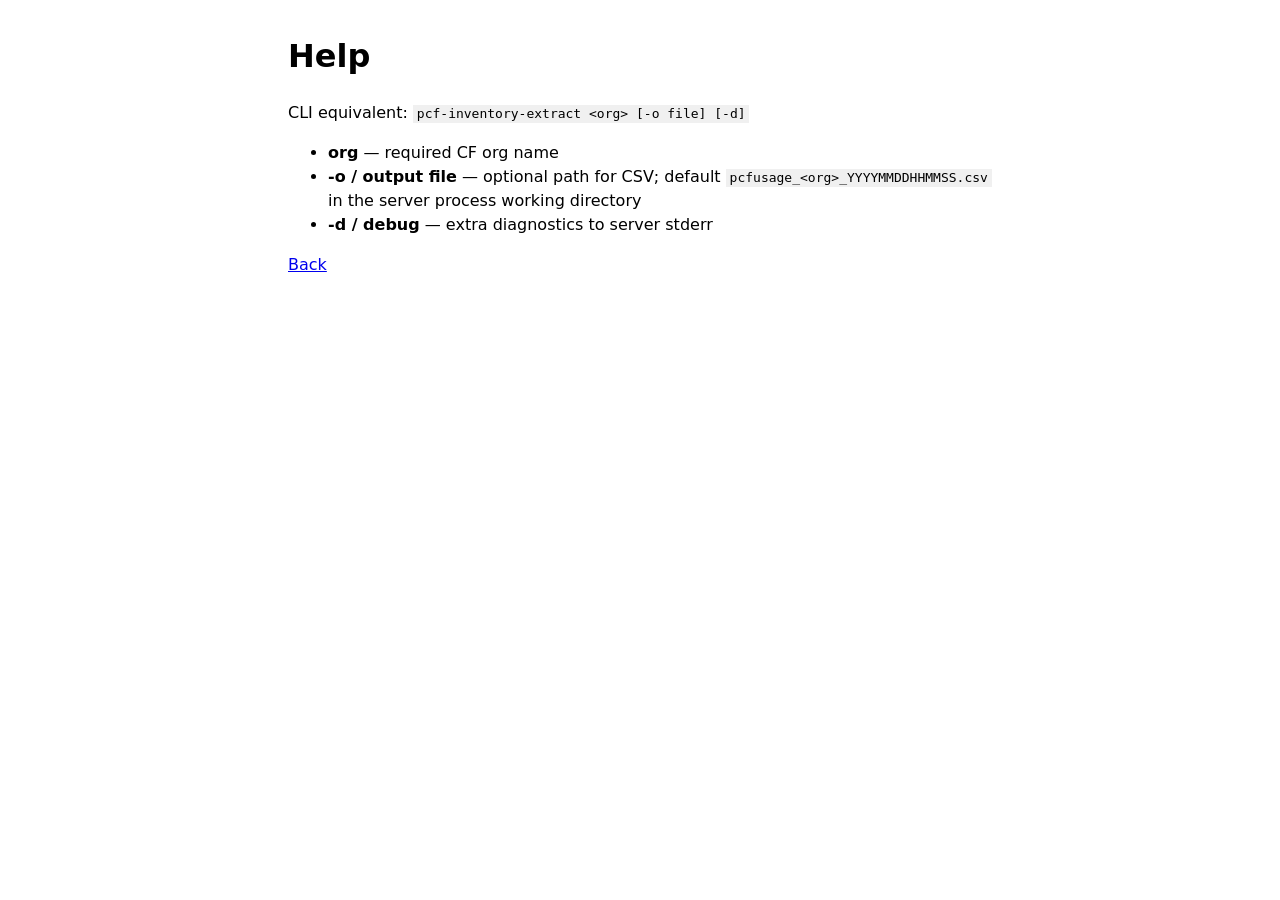
==== templates/help.html @ 821b57b5 "feat: add pcf-inventory-extractor Python package and web UI - Port extract-pcf-inventory.sh logic to" ====
<!DOCTYPE html>
<html lang="en">
<head><meta charset="utf-8" /><title>Help — pcf-inventory-extractor</title>
<link rel="stylesheet" href="/static/app.css" />
</head>
<body>
  <h1>Help</h1>
  <p>CLI equivalent: <code>pcf-inventory-extract &lt;org&gt; [-o file] [-d]</code></p>
  <ul>
    <li><strong>org</strong> — required CF org name</li>
    <li><strong>-o / output file</strong> — optional path for CSV; default
      <code>pcfusage_&lt;org&gt;_YYYYMMDDHHMMSS.csv</code> in the server process working directory</li>
    <li><strong>-d / debug</strong> — extra diagnostics to server stderr</li>
  </ul>
  <p><a href="/">Back</a></p>
</body>
</html>
---- static/app.css ----
body { font-family: system-ui, sans-serif; max-width: 44rem; margin: 2rem auto; line-height: 1.5; }
code { background: #f0f0f0; padding: 0.1em 0.3em; }
form p { margin: 0.75em 0; }
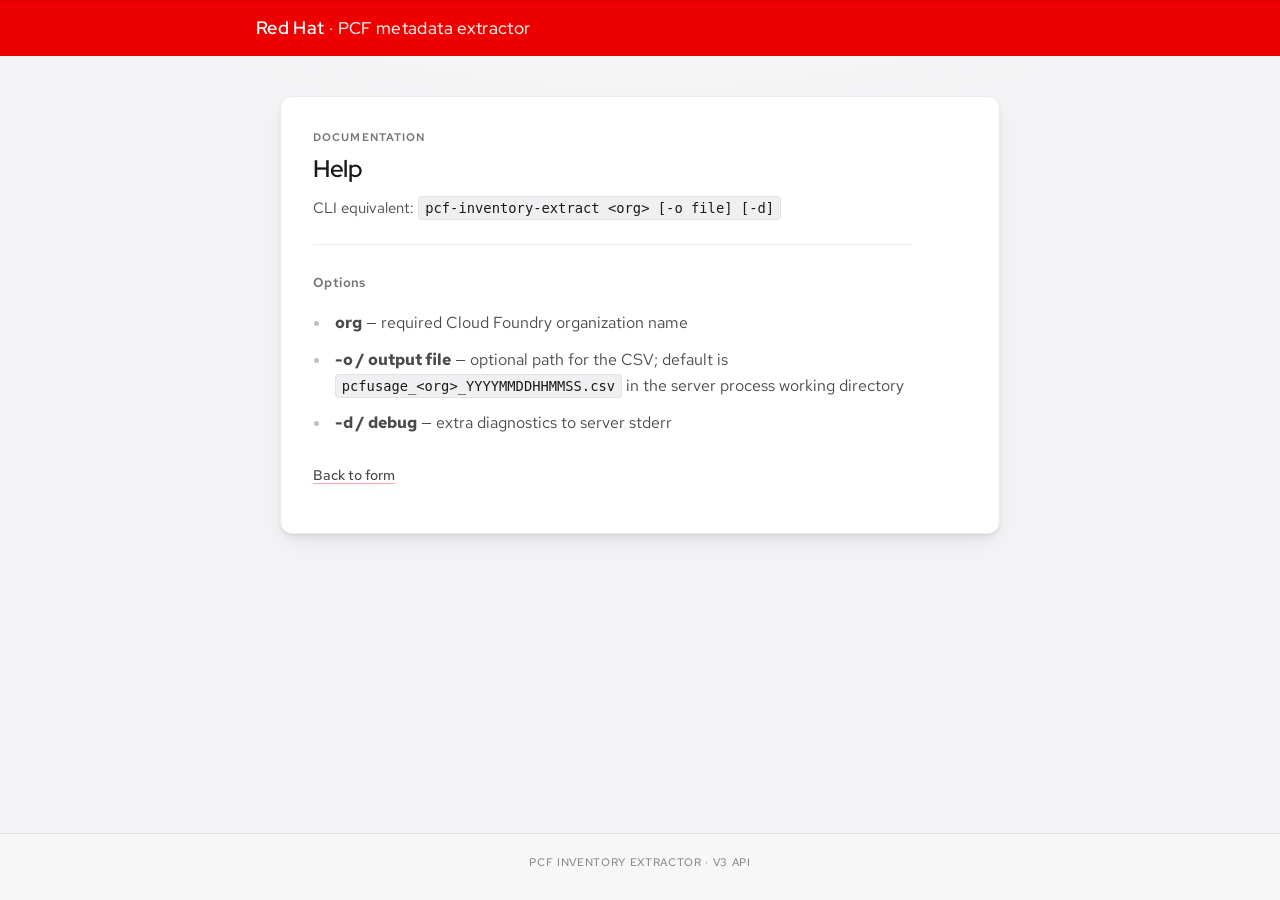
==== commit 5fdc949e: "style(ui): masthead, layout, form grouping, typography, and a11y - Red-accent masthead, card shell, " ====
--- a/templates/help.html
+++ b/templates/help.html
@@ -1,17 +1,37 @@
 <!DOCTYPE html>
 <html lang="en">
-<head><meta charset="utf-8" /><title>Help — pcf-inventory-extractor</title>
-<link rel="stylesheet" href="/static/app.css" />
+<head>
+  <meta charset="utf-8" />
+  <meta name="viewport" content="width=device-width, initial-scale=1" />
+  <title>Help — pcf-inventory-extractor</title>
+  <link rel="preconnect" href="https://fonts.googleapis.com" />
+  <link rel="preconnect" href="https://fonts.gstatic.com" crossorigin />
+  <link href="https://fonts.googleapis.com/css2?family=Red+Hat+Display:wght@500;600&family=Red+Hat+Text:ital,wght@0,400;0,500;0,600;1,400&display=swap" rel="stylesheet" />
+  <link rel="stylesheet" href="/static/app.css" />
 </head>
 <body>
-  <h1>Help</h1>
-  <p>CLI equivalent: <code>pcf-inventory-extract &lt;org&gt; [-o file] [-d]</code></p>
-  <ul>
-    <li><strong>org</strong> — required CF org name</li>
-    <li><strong>-o / output file</strong> — optional path for CSV; default
-      <code>pcfusage_&lt;org&gt;_YYYYMMDDHHMMSS.csv</code> in the server process working directory</li>
-    <li><strong>-d / debug</strong> — extra diagnostics to server stderr</li>
-  </ul>
-  <p><a href="/">Back</a></p>
+  <div class="rh-shell">
+    <header class="rh-masthead" role="banner">
+      <div class="rh-masthead__inner">
+        <h1 class="rh-masthead__title">Red Hat <span class="rh-masthead__product">· PCF metadata extractor</span></h1>
+      </div>
+    </header>
+    <main class="rh-main">
+      <div class="rh-card">
+        <span class="rh-eyebrow">Documentation</span>
+        <h1>Help</h1>
+        <p class="rh-lead">CLI equivalent: <code>pcf-inventory-extract &lt;org&gt; [-o file] [-d]</code></p>
+        <h2 class="rh-section-title">Options</h2>
+        <ul class="rh-list">
+          <li><strong>org</strong> — required Cloud Foundry organization name</li>
+          <li><strong>-o / output file</strong> — optional path for the CSV; default is
+            <code>pcfusage_&lt;org&gt;_YYYYMMDDHHMMSS.csv</code> in the server process working directory</li>
+          <li><strong>-d / debug</strong> — extra diagnostics to server stderr</li>
+        </ul>
+        <p class="rh-footnav"><a href="/">Back to form</a></p>
+      </div>
+    </main>
+    <footer class="rh-footer">PCF inventory extractor · v3 API</footer>
+  </div>
 </body>
 </html>
--- a/static/app.css
+++ b/static/app.css
@@ -1,3 +1,175 @@
-body { font-family: system-ui, sans-serif; max-width: 44rem; margin: 2rem auto; line-height: 1.5; }
-code { background: #f0f0f0; padding: 0.1em 0.3em; }
-form p { margin: 0.75em 0; }
+/*
+  Red Hat red accent + modern subdued UI.
+  Primary: #EE0000
+*/
+
+:root {
+  --rh-red: #ee0000;
+  --rh-red-dark: #c9190b;
+  --rh-red-dim: #a30000;
+  --ink: #1a1a1a;
+  --ink-soft: #4a4a4a;
+  --muted: #737679;
+  --line: #e0e0e0;
+  --line-soft: #ededed;
+  --surface: #ffffff;
+  --surface-page: #f3f3f5;
+  --shadow-sm: 0 1px 2px rgba(21, 21, 21, 0.04);
+  --shadow-md: 0 4px 6px -1px rgba(21, 21, 21, 0.06), 0 10px 24px -6px rgba(21, 21, 21, 0.08);
+  --shadow-mast: 0 1px 0 rgba(0, 0, 0, 0.06) inset;
+  --radius: 12px;
+  --radius-ctrl: 6px;
+  --focus: rgba(238, 0, 0, 0.28);
+  --font-sans: "Red Hat Text", "Helvetica Neue", Helvetica, Arial, sans-serif;
+  --font-display: "Red Hat Display", "Red Hat Text", var(--font-sans);
+}
+
+*, *::before, *::after { box-sizing: border-box; }
+
+html {
+  font-size: 100%;
+  -webkit-font-smoothing: antialiased;
+  -moz-osx-font-smoothing: grayscale;
+}
+
+body {
+  margin: 0;
+  min-height: 100vh;
+  font-family: var(--font-sans);
+  font-size: 1rem;
+  line-height: 1.6;
+  color: var(--ink);
+  background-color: var(--surface-page);
+  background-image: radial-gradient(ellipse 120% 80% at 50% -20%, #fafafa 0%, var(--surface-page) 45%);
+}
+
+.rh-shell { min-height: 100vh; display: flex; flex-direction: column; }
+
+.rh-masthead {
+  background: linear-gradient(180deg, #e00 0%, var(--rh-red) 100%);
+  color: #fff;
+  padding: 1rem clamp(1rem, 4vw, 1.75rem);
+  box-shadow: var(--shadow-mast);
+}
+.rh-masthead__inner { max-width: 48rem; margin: 0 auto; }
+.rh-masthead__title {
+  margin: 0;
+  font-family: var(--font-display);
+  font-size: clamp(1rem, 2.5vw, 1.125rem);
+  font-weight: 600;
+  letter-spacing: 0.02em;
+  line-height: 1.35;
+}
+.rh-masthead__product { font-weight: 500; opacity: 0.92; font-size: 0.95em; }
+
+.rh-main {
+  flex: 1;
+  width: 100%;
+  max-width: 48rem;
+  margin: 0 auto;
+  padding: clamp(1.5rem, 4vw, 2.5rem) clamp(1rem, 4vw, 1.5rem) clamp(2.5rem, 6vw, 4rem);
+}
+
+.rh-card {
+  position: relative;
+  background: var(--surface);
+  border: 1px solid var(--line-soft);
+  border-radius: var(--radius);
+  padding: clamp(1.5rem, 3vw, 2rem) clamp(1.25rem, 3vw, 2rem);
+  box-shadow: var(--shadow-sm), var(--shadow-md);
+}
+.rh-card::before {
+  content: "";
+  position: absolute; left: 1px; right: 1px; top: 1px; height: 1px;
+  border-radius: var(--radius) var(--radius) 0 0;
+  background: linear-gradient(90deg, transparent, rgba(255,255,255,0.9) 25%, rgba(255,255,255,0.9) 75%, transparent);
+  pointer-events: none;
+}
+.rh-eyebrow {
+  display: block; margin: 0 0 0.35rem;
+  font-size: 0.7rem; font-weight: 600; letter-spacing: 0.1em; text-transform: uppercase; color: var(--muted);
+}
+.rh-card h1 {
+  position: relative; margin: 0 0 0.75rem;
+  font-family: var(--font-display);
+  font-size: clamp(1.25rem, 2.5vw, 1.5rem);
+  font-weight: 600; color: var(--ink); line-height: 1.3; letter-spacing: -0.02em;
+}
+.rh-lead {
+  margin: 0 0 1.75rem; padding-bottom: 1.5rem; border-bottom: 1px solid var(--line-soft);
+  color: var(--ink-soft); font-size: 0.9375rem; max-width: 40em;
+}
+.rh-lead code { color: var(--ink); font-size: 0.92em; }
+.rh-section-title { margin: 0 0 1rem; font-size: 0.8125rem; font-weight: 600; color: var(--muted); letter-spacing: 0.03em; }
+.rh-form__fields { display: flex; flex-direction: column; gap: 1.15rem; }
+.rh-form p { margin: 0; }
+.rh-form label {
+  display: block; font-size: 0.8125rem; font-weight: 600; color: var(--ink-soft);
+  letter-spacing: 0.02em; margin-bottom: 0.4rem;
+}
+.rh-form input[type="text"] {
+  display: block; width: 100%; min-height: 2.75rem; padding: 0.5rem 0.75rem;
+  font: inherit; font-size: 0.9375rem; border: 1px solid var(--line);
+  border-radius: var(--radius-ctrl); background: #fcfcfd; color: var(--ink);
+  transition: border-color 0.18s, box-shadow 0.18s, background 0.18s;
+}
+.rh-form input[type="text"]::placeholder { color: #9a9da0; font-weight: 400; }
+.rh-form input[type="text"]:hover { border-color: #c5c5c5; background: var(--surface); }
+.rh-form input[type="text"]:focus {
+  outline: none; border-color: var(--rh-red); background: var(--surface);
+  box-shadow: 0 0 0 3px var(--focus);
+}
+.rh-form .rh-checkbox { display: flex; align-items: flex-start; gap: 0.65rem; padding: 0.4rem 0; font-size: 0.875rem; color: var(--ink-soft); line-height: 1.45; }
+.rh-form .rh-checkbox input { margin-top: 0.2rem; flex-shrink: 0; accent-color: var(--rh-red); width: 1.1rem; height: 1.1rem; cursor: pointer; }
+.rh-form .rh-checkbox label { margin: 0; font-weight: 400; color: var(--ink-soft); letter-spacing: 0; cursor: pointer; }
+.rh-form__actions { margin-top: 1.6rem; padding-top: 1.4rem; border-top: 1px solid var(--line-soft); }
+.rh-button {
+  display: inline-flex; align-items: center; justify-content: center; min-height: 2.75rem;
+  padding: 0.55rem 1.35rem; font: inherit; font-size: 0.9375rem; font-weight: 600; letter-spacing: 0.02em;
+  color: #fff; background: var(--rh-red);
+  border: 1px solid #d40000; border-radius: var(--radius-ctrl); cursor: pointer;
+  transition: background 0.18s, border-color 0.18s, box-shadow 0.18s, transform 0.12s;
+}
+.rh-button:hover { background: var(--rh-red-dark); border-color: var(--rh-red-dark); box-shadow: 0 2px 8px rgba(201, 25, 11, 0.25); }
+.rh-button:focus { outline: none; box-shadow: 0 0 0 3px var(--focus); }
+.rh-button:focus:not(:focus-visible) { box-shadow: none; }
+.rh-button:focus-visible { box-shadow: 0 0 0 3px var(--focus); }
+.rh-button:active { background: var(--rh-red-dim); border-color: var(--rh-red-dim); transform: translateY(0.5px); }
+
+a {
+  color: var(--ink-soft);
+  text-decoration: underline; text-decoration-color: rgba(238, 0, 0, 0.35);
+  text-underline-offset: 0.2em; font-weight: 500;
+  transition: color 0.15s, text-decoration-color 0.15s;
+}
+a:hover { color: var(--rh-red); text-decoration-color: var(--rh-red); }
+a:focus-visible { outline: 2px solid var(--rh-red); outline-offset: 3px; border-radius: 2px; text-decoration: none; }
+
+.rh-footnav { margin-top: 1.75rem; font-size: 0.875rem; color: var(--muted); }
+code {
+  font-family: ui-monospace, "Cascadia Code", "Source Code Pro", Menlo, monospace;
+  font-size: 0.86em; background: #f0f0f2; color: var(--ink);
+  padding: 0.2em 0.45em; border-radius: 4px; border: 1px solid #e3e3e6;
+}
+.rh-list { margin: 0.5rem 0 0; padding-left: 1.1rem; color: var(--ink-soft); line-height: 1.65; }
+.rh-list li { margin-bottom: 0.65rem; padding-left: 0.25rem; }
+.rh-list li::marker { color: #c0c0c0; }
+.rh-footer {
+  margin-top: auto; padding: 1.25rem clamp(1rem, 4vw, 1.5rem) 1.75rem; text-align: center;
+  font-size: 0.7rem; font-weight: 500; letter-spacing: 0.06em; text-transform: uppercase; color: #8b8e91;
+  border-top: 1px solid var(--line);
+  background: #f7f7f8;
+}
+
+
+.visually-hidden {
+  position: absolute;
+  width: 1px;
+  height: 1px;
+  padding: 0;
+  margin: -1px;
+  overflow: hidden;
+  clip: rect(0, 0, 0, 0);
+  white-space: nowrap;
+  border: 0;
+}
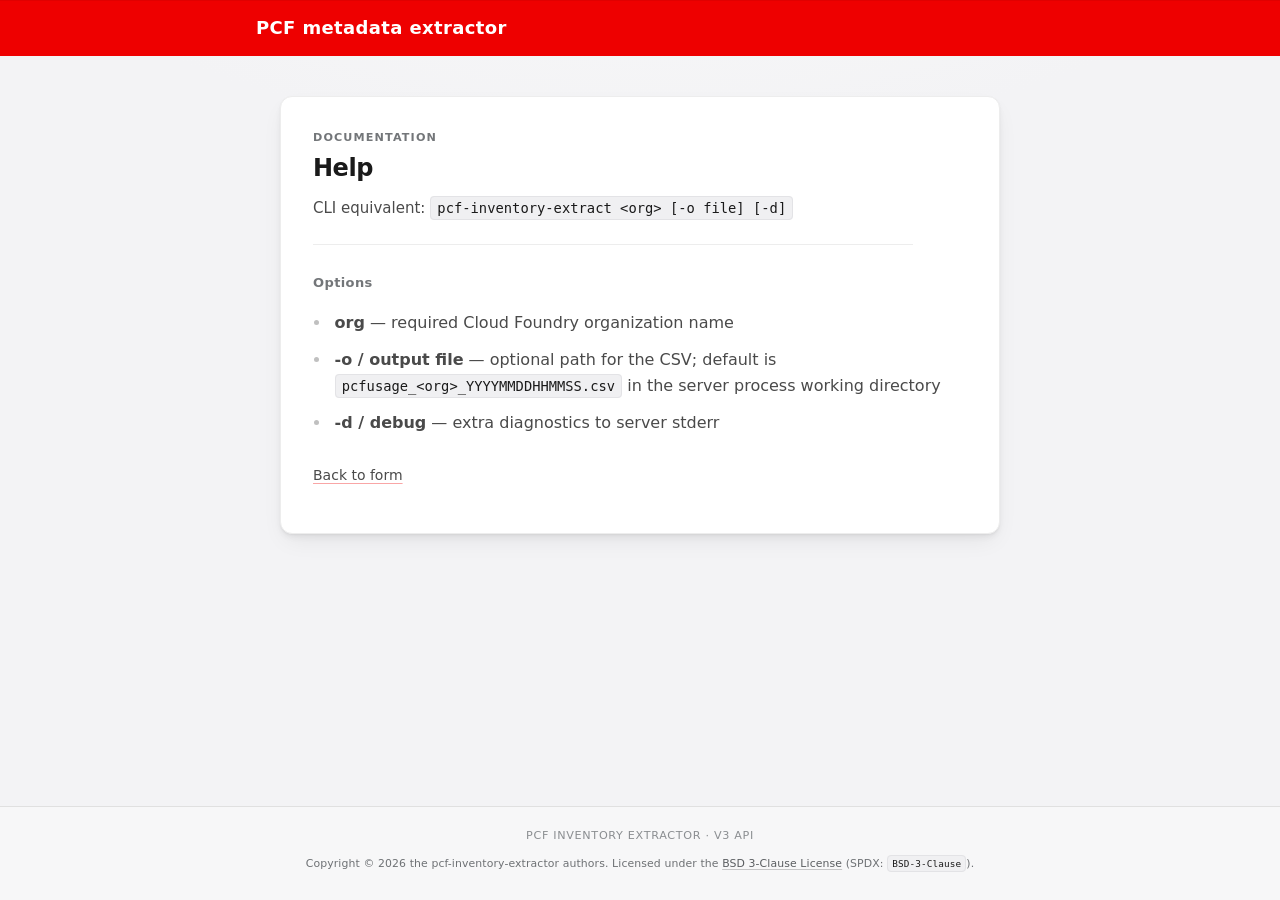
==== commit a918b857: "Refactor Python package layout and polish web UI - Organize pcf_inventory_extractor into client, ext" ====
--- a/templates/help.html
+++ b/templates/help.html
@@ -4,34 +4,38 @@
   <meta charset="utf-8" />
   <meta name="viewport" content="width=device-width, initial-scale=1" />
   <title>Help — pcf-inventory-extractor</title>
-  <link rel="preconnect" href="https://fonts.googleapis.com" />
-  <link rel="preconnect" href="https://fonts.gstatic.com" crossorigin />
-  <link href="https://fonts.googleapis.com/css2?family=Red+Hat+Display:wght@500;600&family=Red+Hat+Text:ital,wght@0,400;0,500;0,600;1,400&display=swap" rel="stylesheet" />
   <link rel="stylesheet" href="/static/app.css" />
 </head>
 <body>
-  <div class="rh-shell">
-    <header class="rh-masthead" role="banner">
-      <div class="rh-masthead__inner">
-        <h1 class="rh-masthead__title">Red Hat <span class="rh-masthead__product">· PCF metadata extractor</span></h1>
+  <div class="app-shell">
+    <header class="app-masthead" role="banner">
+      <div class="app-masthead__inner">
+        <h1 class="app-masthead__title">PCF metadata extractor</h1>
       </div>
     </header>
-    <main class="rh-main">
-      <div class="rh-card">
-        <span class="rh-eyebrow">Documentation</span>
+    <main class="app-main">
+      <div class="app-card">
+        <span class="app-eyebrow">Documentation</span>
         <h1>Help</h1>
-        <p class="rh-lead">CLI equivalent: <code>pcf-inventory-extract &lt;org&gt; [-o file] [-d]</code></p>
-        <h2 class="rh-section-title">Options</h2>
-        <ul class="rh-list">
+        <p class="app-lead">CLI equivalent: <code>pcf-inventory-extract &lt;org&gt; [-o file] [-d]</code></p>
+        <h2 class="app-section-title">Options</h2>
+        <ul class="app-list">
           <li><strong>org</strong> — required Cloud Foundry organization name</li>
           <li><strong>-o / output file</strong> — optional path for the CSV; default is
             <code>pcfusage_&lt;org&gt;_YYYYMMDDHHMMSS.csv</code> in the server process working directory</li>
           <li><strong>-d / debug</strong> — extra diagnostics to server stderr</li>
         </ul>
-        <p class="rh-footnav"><a href="/">Back to form</a></p>
+        <p class="app-footnav"><a href="/">Back to form</a></p>
       </div>
     </main>
-    <footer class="rh-footer">PCF inventory extractor · v3 API</footer>
+    <footer class="app-footer">
+      <p class="app-footer__tagline">PCF inventory extractor · v3 API</p>
+      <p class="app-footer__legal">
+        Copyright © 2026 the pcf-inventory-extractor authors. Licensed under the
+        <a href="https://opensource.org/licenses/BSD-3-Clause" rel="license noopener noreferrer" target="_blank">BSD 3-Clause License</a>
+        (SPDX: <code>BSD-3-Clause</code>).
+      </p>
+    </footer>
   </div>
 </body>
 </html>
--- a/static/app.css
+++ b/static/app.css
@@ -1,12 +1,12 @@
 /*
-  Red Hat red accent + modern subdued UI.
+  Accent red + modern subdued UI.
   Primary: #EE0000
 */
 
 :root {
-  --rh-red: #ee0000;
-  --rh-red-dark: #c9190b;
-  --rh-red-dim: #a30000;
+  --accent: #ee0000;
+  --accent-dark: #c9190b;
+  --accent-dim: #a30000;
   --ink: #1a1a1a;
   --ink-soft: #4a4a4a;
   --muted: #737679;
@@ -20,8 +20,8 @@
   --radius: 12px;
   --radius-ctrl: 6px;
   --focus: rgba(238, 0, 0, 0.28);
-  --font-sans: "Red Hat Text", "Helvetica Neue", Helvetica, Arial, sans-serif;
-  --font-display: "Red Hat Display", "Red Hat Text", var(--font-sans);
+  --font-sans: system-ui, -apple-system, "Segoe UI", Roboto, "Helvetica Neue", Helvetica, Arial, sans-serif;
+  --font-display: system-ui, -apple-system, "Segoe UI", Roboto, "Helvetica Neue", Helvetica, Arial, sans-serif;
 }
 
 *, *::before, *::after { box-sizing: border-box; }
@@ -43,16 +43,16 @@
   background-image: radial-gradient(ellipse 120% 80% at 50% -20%, #fafafa 0%, var(--surface-page) 45%);
 }
 
-.rh-shell { min-height: 100vh; display: flex; flex-direction: column; }
-
-.rh-masthead {
-  background: linear-gradient(180deg, #e00 0%, var(--rh-red) 100%);
+.app-shell { min-height: 100vh; display: flex; flex-direction: column; }
+
+.app-masthead {
+  background: linear-gradient(180deg, #e00 0%, var(--accent) 100%);
   color: #fff;
   padding: 1rem clamp(1rem, 4vw, 1.75rem);
   box-shadow: var(--shadow-mast);
 }
-.rh-masthead__inner { max-width: 48rem; margin: 0 auto; }
-.rh-masthead__title {
+.app-masthead__inner { max-width: 48rem; margin: 0 auto; }
+.app-masthead__title {
   margin: 0;
   font-family: var(--font-display);
   font-size: clamp(1rem, 2.5vw, 1.125rem);
@@ -60,9 +60,7 @@
   letter-spacing: 0.02em;
   line-height: 1.35;
 }
-.rh-masthead__product { font-weight: 500; opacity: 0.92; font-size: 0.95em; }
-
-.rh-main {
+.app-main {
   flex: 1;
   width: 100%;
   max-width: 48rem;
@@ -70,7 +68,7 @@
   padding: clamp(1.5rem, 4vw, 2.5rem) clamp(1rem, 4vw, 1.5rem) clamp(2.5rem, 6vw, 4rem);
 }
 
-.rh-card {
+.app-card {
   position: relative;
   background: var(--surface);
   border: 1px solid var(--line-soft);
@@ -78,63 +76,87 @@
   padding: clamp(1.5rem, 3vw, 2rem) clamp(1.25rem, 3vw, 2rem);
   box-shadow: var(--shadow-sm), var(--shadow-md);
 }
-.rh-card::before {
+.app-card::before {
   content: "";
   position: absolute; left: 1px; right: 1px; top: 1px; height: 1px;
   border-radius: var(--radius) var(--radius) 0 0;
   background: linear-gradient(90deg, transparent, rgba(255,255,255,0.9) 25%, rgba(255,255,255,0.9) 75%, transparent);
   pointer-events: none;
 }
-.rh-eyebrow {
+.app-eyebrow {
   display: block; margin: 0 0 0.35rem;
   font-size: 0.7rem; font-weight: 600; letter-spacing: 0.1em; text-transform: uppercase; color: var(--muted);
 }
-.rh-card h1 {
+.app-card h1 {
   position: relative; margin: 0 0 0.75rem;
   font-family: var(--font-display);
   font-size: clamp(1.25rem, 2.5vw, 1.5rem);
   font-weight: 600; color: var(--ink); line-height: 1.3; letter-spacing: -0.02em;
 }
-.rh-lead {
+.app-summary {
+  margin: 0 0 0.75rem;
+  color: var(--ink-soft);
+  font-size: 0.9375rem;
+  line-height: 1.55;
+  max-width: 40em;
+}
+.app-lead {
   margin: 0 0 1.75rem; padding-bottom: 1.5rem; border-bottom: 1px solid var(--line-soft);
   color: var(--ink-soft); font-size: 0.9375rem; max-width: 40em;
 }
-.rh-lead code { color: var(--ink); font-size: 0.92em; }
-.rh-section-title { margin: 0 0 1rem; font-size: 0.8125rem; font-weight: 600; color: var(--muted); letter-spacing: 0.03em; }
-.rh-form__fields { display: flex; flex-direction: column; gap: 1.15rem; }
-.rh-form p { margin: 0; }
-.rh-form label {
+.app-lead code { color: var(--ink); font-size: 0.92em; }
+.app-section-title { margin: 0 0 1rem; font-size: 0.8125rem; font-weight: 600; color: var(--muted); letter-spacing: 0.03em; }
+.app-form > .app-section-title { margin-top: 0; }
+.app-form__required-legend {
+  margin: 0 0 1rem;
+  padding: 0.65rem 0.85rem 0.85rem;
+  font-size: 0.8125rem;
+  color: var(--ink-soft);
+  line-height: 1.4;
+}
+.app-form__required-legend .app-required {
+  font-weight: 700;
+  color: var(--accent);
+}
+.app-required { font-weight: 700; color: var(--accent); }
+.app-form__fields { display: flex; flex-direction: column; gap: 1.15rem; }
+.app-form p { margin: 0; }
+.app-form label {
   display: block; font-size: 0.8125rem; font-weight: 600; color: var(--ink-soft);
   letter-spacing: 0.02em; margin-bottom: 0.4rem;
 }
-.rh-form input[type="text"] {
+.app-label-optional {
+  font-weight: 500;
+  color: var(--muted);
+}
+.app-form input[type="text"] {
   display: block; width: 100%; min-height: 2.75rem; padding: 0.5rem 0.75rem;
   font: inherit; font-size: 0.9375rem; border: 1px solid var(--line);
   border-radius: var(--radius-ctrl); background: #fcfcfd; color: var(--ink);
   transition: border-color 0.18s, box-shadow 0.18s, background 0.18s;
 }
-.rh-form input[type="text"]::placeholder { color: #9a9da0; font-weight: 400; }
-.rh-form input[type="text"]:hover { border-color: #c5c5c5; background: var(--surface); }
-.rh-form input[type="text"]:focus {
-  outline: none; border-color: var(--rh-red); background: var(--surface);
+.app-form input[type="text"]::placeholder { color: #9a9da0; font-weight: 400; }
+.app-form input[type="text"]:hover { border-color: #c5c5c5; background: var(--surface); }
+.app-form input[type="text"]:focus {
+  outline: none; border-color: var(--accent); background: var(--surface);
   box-shadow: 0 0 0 3px var(--focus);
 }
-.rh-form .rh-checkbox { display: flex; align-items: flex-start; gap: 0.65rem; padding: 0.4rem 0; font-size: 0.875rem; color: var(--ink-soft); line-height: 1.45; }
-.rh-form .rh-checkbox input { margin-top: 0.2rem; flex-shrink: 0; accent-color: var(--rh-red); width: 1.1rem; height: 1.1rem; cursor: pointer; }
-.rh-form .rh-checkbox label { margin: 0; font-weight: 400; color: var(--ink-soft); letter-spacing: 0; cursor: pointer; }
-.rh-form__actions { margin-top: 1.6rem; padding-top: 1.4rem; border-top: 1px solid var(--line-soft); }
-.rh-button {
+.app-form .app-checkbox { display: flex; align-items: flex-start; gap: 0.65rem; padding: 0.4rem 0; font-size: 0.875rem; color: var(--ink-soft); line-height: 1.45; }
+.app-form .app-checkbox input { margin-top: 0.2rem; flex-shrink: 0; accent-color: var(--accent); width: 1.1rem; height: 1.1rem; cursor: pointer; }
+.app-form .app-checkbox label { margin: 0; font-weight: 400; color: var(--ink-soft); letter-spacing: 0; cursor: pointer; }
+.app-form__actions { margin-top: 1.6rem; padding-top: 1.4rem; border-top: 1px solid var(--line-soft); }
+.app-button {
   display: inline-flex; align-items: center; justify-content: center; min-height: 2.75rem;
   padding: 0.55rem 1.35rem; font: inherit; font-size: 0.9375rem; font-weight: 600; letter-spacing: 0.02em;
-  color: #fff; background: var(--rh-red);
+  color: #fff; background: var(--accent);
   border: 1px solid #d40000; border-radius: var(--radius-ctrl); cursor: pointer;
   transition: background 0.18s, border-color 0.18s, box-shadow 0.18s, transform 0.12s;
 }
-.rh-button:hover { background: var(--rh-red-dark); border-color: var(--rh-red-dark); box-shadow: 0 2px 8px rgba(201, 25, 11, 0.25); }
-.rh-button:focus { outline: none; box-shadow: 0 0 0 3px var(--focus); }
-.rh-button:focus:not(:focus-visible) { box-shadow: none; }
-.rh-button:focus-visible { box-shadow: 0 0 0 3px var(--focus); }
-.rh-button:active { background: var(--rh-red-dim); border-color: var(--rh-red-dim); transform: translateY(0.5px); }
+.app-button:hover { background: var(--accent-dark); border-color: var(--accent-dark); box-shadow: 0 2px 8px rgba(201, 25, 11, 0.25); }
+.app-button:focus { outline: none; box-shadow: 0 0 0 3px var(--focus); }
+.app-button:focus:not(:focus-visible) { box-shadow: none; }
+.app-button:focus-visible { box-shadow: 0 0 0 3px var(--focus); }
+.app-button:active { background: var(--accent-dim); border-color: var(--accent-dim); transform: translateY(0.5px); }
 
 a {
   color: var(--ink-soft);
@@ -142,23 +164,58 @@
   text-underline-offset: 0.2em; font-weight: 500;
   transition: color 0.15s, text-decoration-color 0.15s;
 }
-a:hover { color: var(--rh-red); text-decoration-color: var(--rh-red); }
-a:focus-visible { outline: 2px solid var(--rh-red); outline-offset: 3px; border-radius: 2px; text-decoration: none; }
-
-.rh-footnav { margin-top: 1.75rem; font-size: 0.875rem; color: var(--muted); }
+a:hover { color: var(--accent); text-decoration-color: var(--accent); }
+a:focus-visible { outline: 2px solid var(--accent); outline-offset: 3px; border-radius: 2px; text-decoration: none; }
+
+.app-footnav { margin-top: 1.75rem; font-size: 0.875rem; color: var(--muted); }
 code {
   font-family: ui-monospace, "Cascadia Code", "Source Code Pro", Menlo, monospace;
   font-size: 0.86em; background: #f0f0f2; color: var(--ink);
   padding: 0.2em 0.45em; border-radius: 4px; border: 1px solid #e3e3e6;
 }
-.rh-list { margin: 0.5rem 0 0; padding-left: 1.1rem; color: var(--ink-soft); line-height: 1.65; }
-.rh-list li { margin-bottom: 0.65rem; padding-left: 0.25rem; }
-.rh-list li::marker { color: #c0c0c0; }
-.rh-footer {
-  margin-top: auto; padding: 1.25rem clamp(1rem, 4vw, 1.5rem) 1.75rem; text-align: center;
-  font-size: 0.7rem; font-weight: 500; letter-spacing: 0.06em; text-transform: uppercase; color: #8b8e91;
+.app-list { margin: 0.5rem 0 0; padding-left: 1.1rem; color: var(--ink-soft); line-height: 1.65; }
+.app-list li { margin-bottom: 0.65rem; padding-left: 0.25rem; }
+.app-list li::marker { color: #c0c0c0; }
+.app-footer {
+  margin-top: auto;
+  padding: 1.25rem clamp(1rem, 4vw, 1.5rem) 1.75rem;
+  text-align: center;
   border-top: 1px solid var(--line);
   background: #f7f7f8;
+  color: #8b8e91;
+}
+.app-footer__tagline {
+  margin: 0 0 0.7rem;
+  font-size: 0.7rem;
+  font-weight: 500;
+  letter-spacing: 0.06em;
+  text-transform: uppercase;
+  color: #8b8e91;
+}
+.app-footer__legal {
+  margin: 0 auto;
+  max-width: 44rem;
+  font-size: 0.68rem;
+  font-weight: 400;
+  letter-spacing: 0.01em;
+  line-height: 1.5;
+  text-transform: none;
+  color: #6e7174;
+}
+.app-footer__legal a {
+  color: #5a5d60;
+  text-decoration: underline;
+  text-decoration-color: rgba(0, 0, 0, 0.2);
+  font-weight: 500;
+}
+.app-footer__legal a:hover {
+  color: var(--accent);
+  text-decoration-color: var(--accent);
+}
+.app-footer__legal a:focus-visible {
+  outline: 2px solid var(--accent);
+  outline-offset: 2px;
+  border-radius: 2px;
 }
 
 
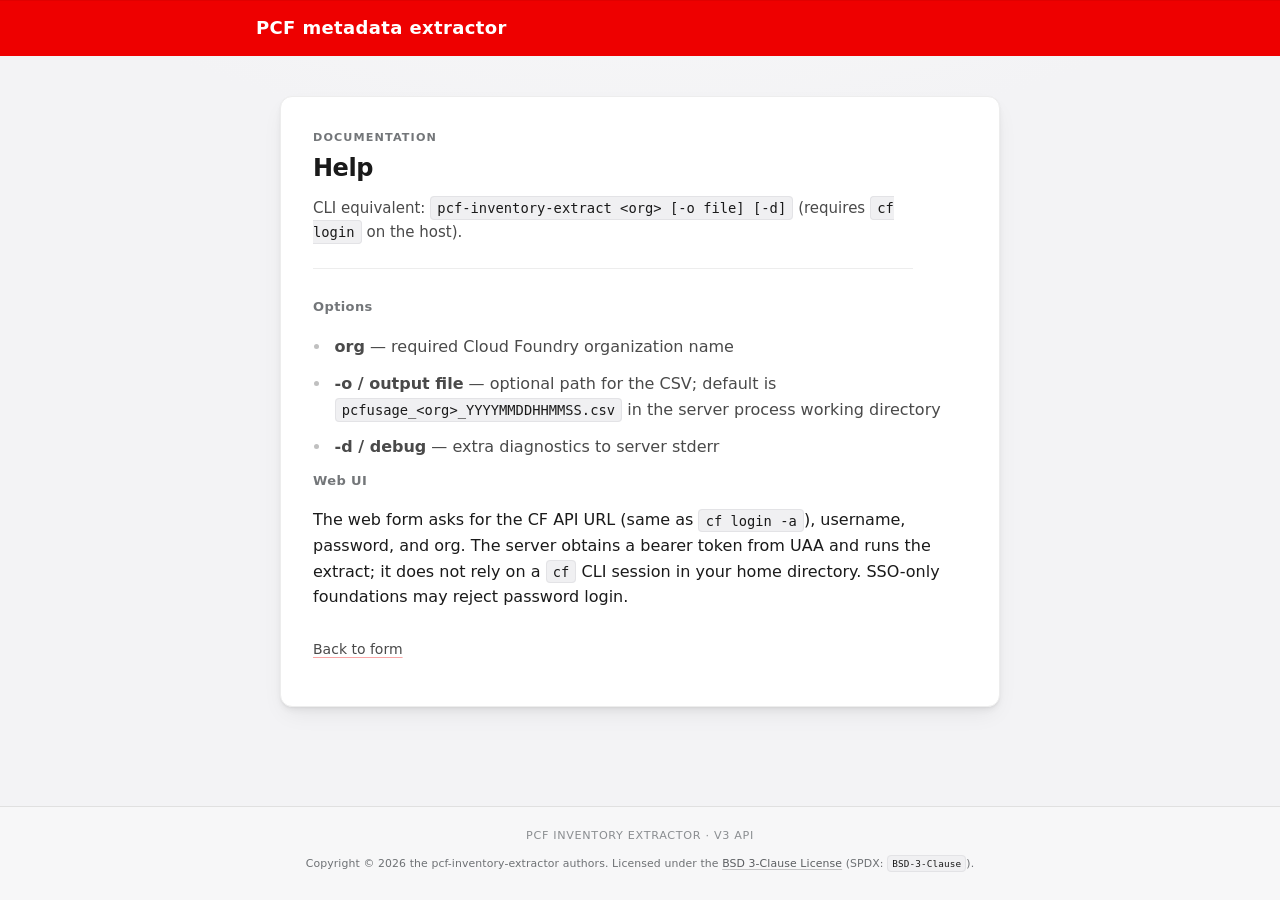
==== commit 1c52e7f0: "feat: web UI download feedback, UAA auth, and serve --open Use fetch and a blob download so the page" ====
--- a/templates/help.html
+++ b/templates/help.html
@@ -17,7 +17,7 @@
       <div class="app-card">
         <span class="app-eyebrow">Documentation</span>
         <h1>Help</h1>
-        <p class="app-lead">CLI equivalent: <code>pcf-inventory-extract &lt;org&gt; [-o file] [-d]</code></p>
+        <p class="app-lead">CLI equivalent: <code>pcf-inventory-extract &lt;org&gt; [-o file] [-d]</code> (requires <code>cf login</code> on the host).</p>
         <h2 class="app-section-title">Options</h2>
         <ul class="app-list">
           <li><strong>org</strong> — required Cloud Foundry organization name</li>
@@ -25,6 +25,8 @@
             <code>pcfusage_&lt;org&gt;_YYYYMMDDHHMMSS.csv</code> in the server process working directory</li>
           <li><strong>-d / debug</strong> — extra diagnostics to server stderr</li>
         </ul>
+        <h2 class="app-section-title">Web UI</h2>
+        <p>The web form asks for the CF API URL (same as <code>cf login -a</code>), username, password, and org. The server obtains a bearer token from UAA and runs the extract; it does not rely on a <code>cf</code> CLI session in your home directory. SSO-only foundations may reject password login.</p>
         <p class="app-footnav"><a href="/">Back to form</a></p>
       </div>
     </main>
--- a/static/app.css
+++ b/static/app.css
@@ -167,6 +167,24 @@
 a:hover { color: var(--accent); text-decoration-color: var(--accent); }
 a:focus-visible { outline: 2px solid var(--accent); outline-offset: 3px; border-radius: 2px; text-decoration: none; }
 
+.app-extract-status {
+  margin: 1rem 0 0;
+  padding: 0.75rem 1rem;
+  font-size: 0.875rem;
+  line-height: 1.5;
+  color: var(--ink-soft);
+  background: #f0faf2;
+  border: 1px solid #c5e6cc;
+  border-radius: var(--radius-ctrl);
+  border-left-width: 4px;
+  border-left-color: #2d8a54;
+}
+.app-extract-status--error {
+  background: #fdf5f5;
+  border-color: #f0c8c8;
+  border-left-color: var(--accent);
+  color: var(--ink);
+}
 .app-footnav { margin-top: 1.75rem; font-size: 0.875rem; color: var(--muted); }
 code {
   font-family: ui-monospace, "Cascadia Code", "Source Code Pro", Menlo, monospace;
